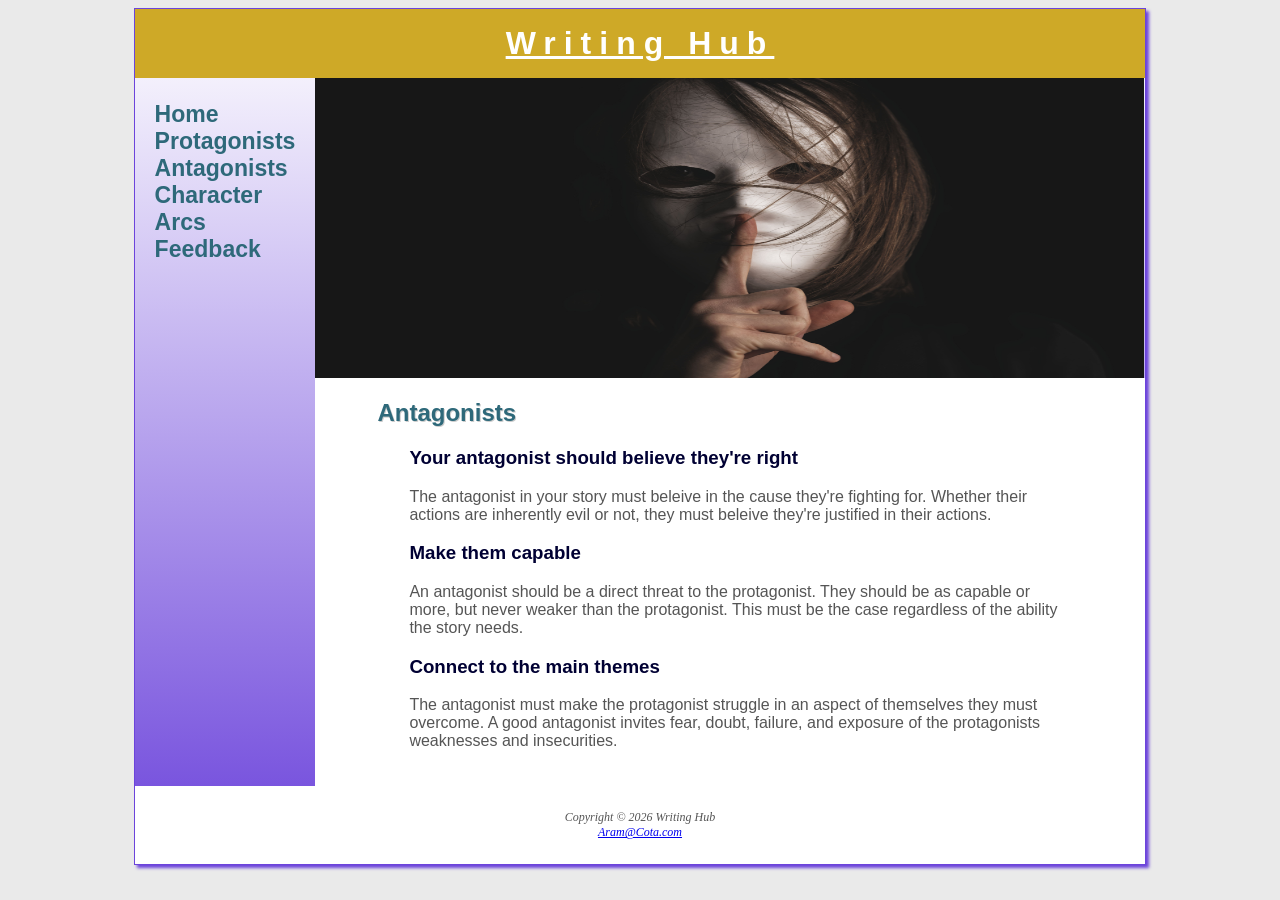
==== antagonist.html @ 4dee5139 "Add files via upload I uploaded the main pages and images from the second update" ====
<!DOCTYPE html>
<html lang="en">
<head>
    <meta charset="UTF-8">
    <meta name="viewport" content="width=device-width, initial-scale=1.0">
    <link rel="stylesheet" href="writinghub.css">
    <title>Writing Hub :: Antagonists</title>
</head>
<body>
    <div id="wrapper">
    <header> 
        <h1><a href="index.html">Writing Hub</a></h1> 
    </header>
    <nav> 
       <ul>
            <li><a href="index.html">Home</a></li>
            <li><a href="protagonist.html">Protagonists</a></li>
            <li><a href="antagonist.html">Antagonists</a></li>
            <li><a href="characterarc.html">Character Arcs</a></li>
            <li><a href="feedback.html">Feedback</a></li>
        </ul>

    </nav>
    <div id="antaghero" class = "hero">
    </div>
    <main> 
<div class="flow">
<section>
 <h2>Antagonists</h2>
      <section>
              <h3><strong>Your antagonist should believe they're right</strong></h3> 
                <p>The antagonist in your story must beleive in the cause they're fighting for. Whether their actions are inherently evil or not, they must beleive they're justified in their actions.</p>
      </section>
        <section>
              <h3><strong>Make them capable</strong></h3>
                <p>An antagonist should be a direct threat to the protagonist. They should be as capable or more, but never weaker than the protagonist. This must be the case regardless of the ability the story needs.</p>
        </section>
        <section>
            <h3><strong>Connect to the main themes</strong></h3>
                <p>The antagonist must make the protagonist struggle in an aspect of themselves they must overcome. A good antagonist invites fear, doubt, failure, and exposure of the protagonists weaknesses and insecurities.</p>
        </section>
</div>
    </main>
    <footer>
       Copyright &copy; 2026 Writing Hub<br>
       <a href="mailto:Aram@Cota.com">Aram@Cota.com</a>
    </footer>
    </div>
</body>
</html>
---- writinghub.css ----
* {
       box-sizing: border-box;
}

body { font-family: Arial;
       background-color: #EAEAEA;
       color: #555555; 
        
} 
header {   
       background-repeat: no-repeat;
       background-position: right center;
       text-align: center;
       background-color: #cea927;
       color: #FFFFFF; 
} 
header a { color: #FFFFFF; 
       transition: color 3s ease-out;
}
header a:link { color: #FFFFFF; 
}
header a:visited { color: #FFFFFF; 
}
header a:hover { color: #90C7E3; 
}
nav {  font-weight: bold;
       padding: 0;
       font-size: 120%;
       text-align: left;
       padding-left: 1em;
       
}
nav ul { list-style-type: none;
       margin: 0;
       padding-left: 0;
       font-size: 1.2em;
}
nav :link { color: #2e697a; 
}
nav :visited { color: #1b2c50; 
}
nav :hover { color: #912323; 
}
nav a { text-decoration: none; 
}
nav li { border-bottom: 1px solid darkblue;

}
h1 {   font-family: Arial, Georgia, "Times New Roman", serif;
       letter-spacing: 0.25em;
       margin-top: 0;
       margin-bottom: 0; 
       padding-top: 0.5em;
       padding-bottom: 0.5em;
}
h2 {   font-family: Arial, Georgia, "Times New Roman", serif;
       color: #2e697a; 
       text-shadow: 1px 1px 0 #CCCCCC;
}
h3 {   font-family: Arial, Georgia, "Times New Roman", serif;
       color: #000033; 
}


dt { color: #002171; 
}
footer {  font-size: 75%;
  font-style: italic;
  text-align: center;
  font-family: Georgia, "Times New Roman", serif;
  padding: 2em; 
  background-color: #FFFFFF;
} 
#contact  { font-size: 90%; 
}
#wrapper {           
  background-color: #90C7E3; 
  background-image: linear-gradient(to bottom, #FFFFFF, #6c44db);
}
main {  padding: 1px 20px 20px 30px;
       display: block;
       background-color: #FFFFFF;
       overflow: auto;
}
#homehero { height: 300px;
       background-image: url('homeimage.jpg');
       background-repeat: no-repeat;
       background-size: 100% 100%;
}
#protaghero { height: 300px;
       background-image: url('protagimage.jpg');
       background-repeat: no-repeat;
       background-size: 100% 100%;
}
#antaghero {  height: 300px;
       background-image: url('antagonist.jpg');
       background-repeat: no-repeat;
       background-size: 100% 100%;
}
#archero {  height: 300px;
       background-image: url('characterarc.jpg');
       background-repeat: no-repeat;
       background-size: 100% 100%;
}
table {
  border: 2px solid #2e697a;
  border-collapse: collapse;
}
td, th { padding: 0.5em;
  border: 2px solid #2e697a;
}
td { text-align: center;
}
.text { text-align: left;
}
tr:nth-of-type(odd) { background-color: #F5FAFC;
}
form { display: flex;
  flex-direction: column;
  flex-wrap: nowrap;
}
input, textarea { margin-bottom: .5em;
}
@media (min-width: 600px){
       nav ul { display: flex;
              flex-direction: row;
              justify-content: space-around;
              flex-wrap: nowrap;
              padding-left: 0;
       }
       nav li { border-bottom: none;
       }
       section { 
       margin-left: 2em;
       margin-right: 2em;
       flex: 1;
       }
       .flow { display: flex;
              flex-direction: row;
              justify-content: space-around;
              padding-left: 0;
       }
       form { width: 60%;
       max-width: 30em;
       display: grid;
       grid-template-columns: 6em 1fr;
       grid-gap: 1em;
       }
       input[type="submit"] {
       grid-column: 2 / 3;
       width: 9em;
                     }
}

@media (min-width: 1024px){
       #wrapper {  margin: auto;
              width: 80%;
              border: 1px solid #6c44db;
              box-shadow: 3px 3px 3px #6c44db;
       }
       nav {    text-align: left;
              padding-left: 1em;
       }

       @supports (display: grid) {
       nav ul {  flex-direction: column;
              justify-content: flex-start;
              padding-top: 1em;      
              }
       header { grid-area: header; }
       nav { grid-area: nav; }
       main { grid-area: main; }
       footer { grid-area: footer;}
       .hero { grid-area: hero;}

    #wrapper {
      display: grid;
      grid-template:
        "header header"
        "nav hero"
        "nav main"
        "footer footer"
        / 180px 1fr;
  }

       }
}
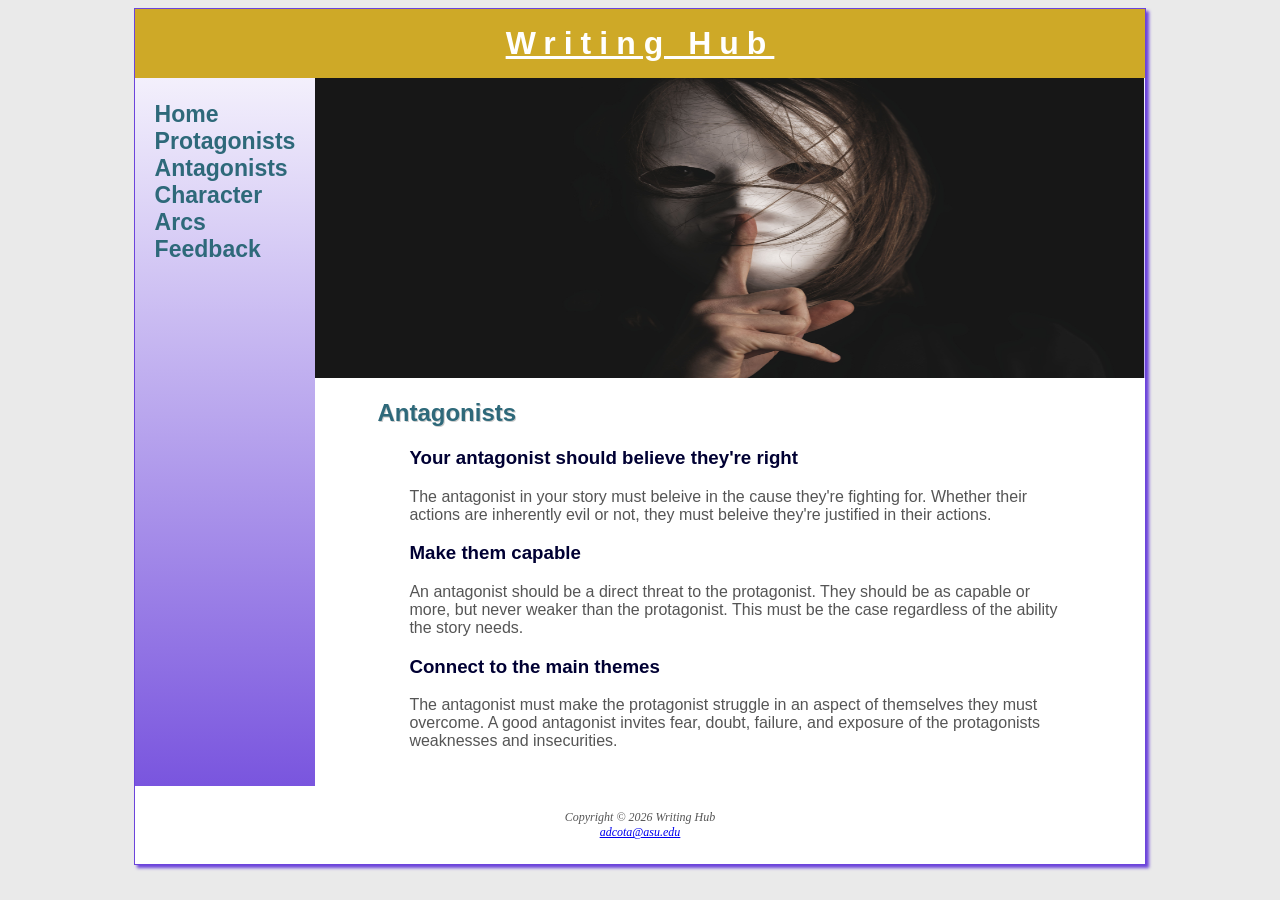
==== commit e54211a9: "Add files via upload" ====
--- a/antagonist.html
+++ b/antagonist.html
@@ -3,6 +3,7 @@
 <head>
     <meta charset="UTF-8">
     <meta name="viewport" content="width=device-width, initial-scale=1.0">
+       <meta name="description" content="The antagonist page offers useful advice on how to craft an effective antagonist for your story.">
     <link rel="stylesheet" href="writinghub.css">
     <title>Writing Hub :: Antagonists</title>
 </head>
@@ -43,7 +44,7 @@
     </main>
     <footer>
        Copyright &copy; 2026 Writing Hub<br>
-       <a href="mailto:Aram@Cota.com">Aram@Cota.com</a>
+       <a href="mailto:adcota@asu.edu">adcota@asu.edu</a>
     </footer>
     </div>
 </body>
--- a/writinghub.css
+++ b/writinghub.css
@@ -151,7 +151,10 @@
        width: 9em;
                      }
 }
-
+video {
+  float: center;
+  margin: 1em;
+}
 @media (min-width: 1024px){
        #wrapper {  margin: auto;
               width: 80%;
